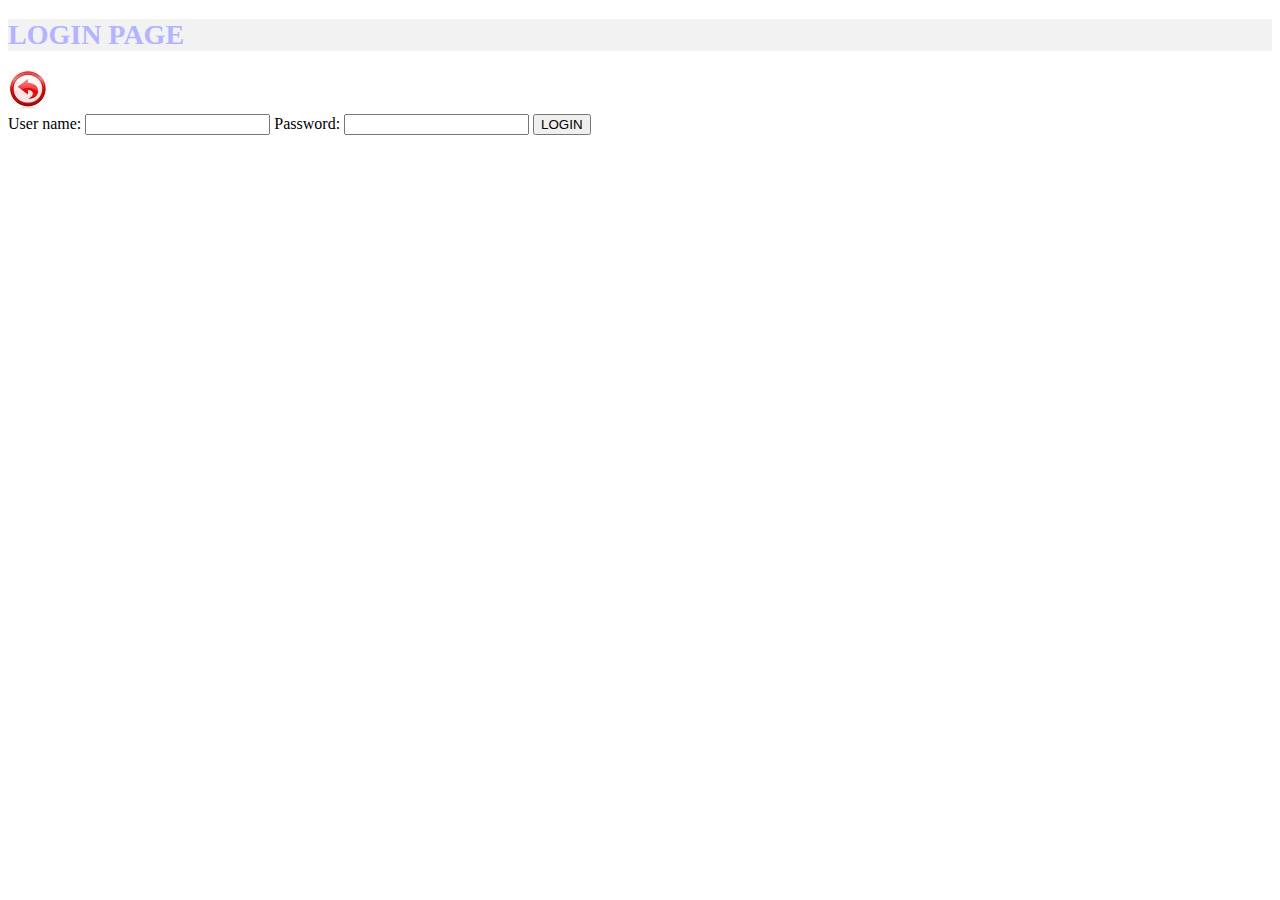
==== SkolaProgramiranja/WebContent/stranice/login.html @ cf54de1e "form-controller" ====
<!DOCTYPE html>
<html>
<head>
<meta charset="ISO-8859-1">
<title>login</title>
		<link
		type="text/css"
		rel = "stylesheet"
		href="../css/style.css"
		/>
</head>
<body>
	<div>
		<h1>LOGIN PAGE</h1>
		<a href="../index.html"><img src = "../slike/back.jfif"></a>
		
		<form action="../LoginControllerPath" method="post">
		
				<label for="user_name">User name:</label> 
			 	<input id = "user_name" type="text" name="userName"> 
			 	
			 	<label for="pass">Password:</label>
			    <input id = "pass" type="password" name="password"> 
					   
			    <input type="submit" value="LOGIN">
			
		</form>
	</div>
</body>
</html>
---- SkolaProgramiranja/WebContent/css/style.css ----
@charset "ISO-8859-1";

h1{
	font-weight: bold;
	font-family: Times New Roman;
	font-size: 28px;
	color: #b3b3ff;
	background-color: #f2f2f2;
	
}

.kontakt{
	font-weight:lighter;
	font-style: italic;
	font-family: Times New Roman;
	font-size: 14px;
	color: #e68a00;
}

#lokacija{
	font-weight: italic;
	font-family: Times New Roman;
	font-size: 14px;
	color: #e68a00;
}
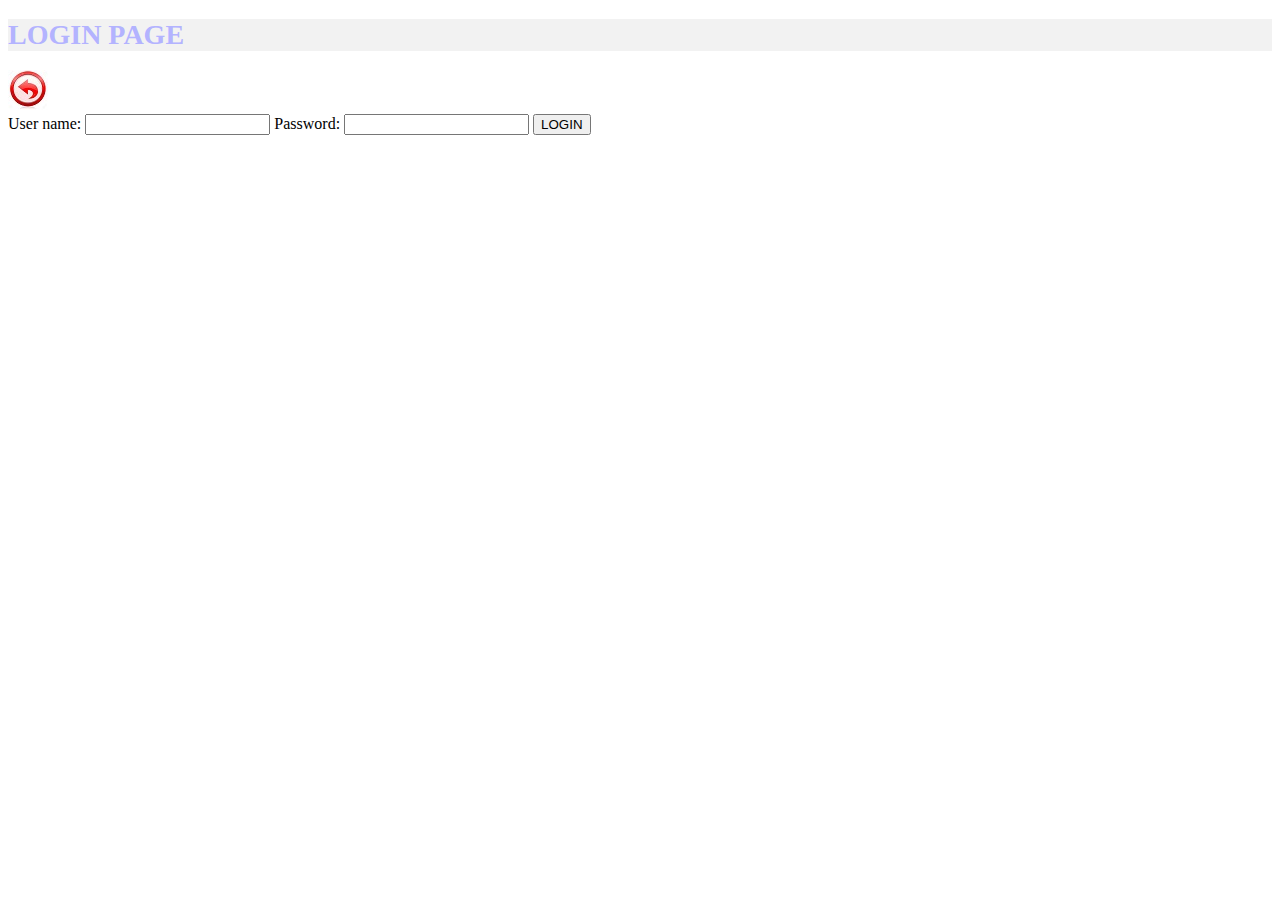
==== commit 0bb919dd: "baza pripremljena" ====
--- a/SkolaProgramiranja/WebContent/stranice/login.html
+++ b/SkolaProgramiranja/WebContent/stranice/login.html
@@ -19,7 +19,7 @@
 				<label for="user_name">User name:</label> 
 			 	<input id = "user_name" type="text" name="userName"> 
 			 	
-			 	<label for="pass">Password:</label>
+			 	<label for="pass">Password: </label>
 			    <input id = "pass" type="password" name="password"> 
 					   
 			    <input type="submit" value="LOGIN">
